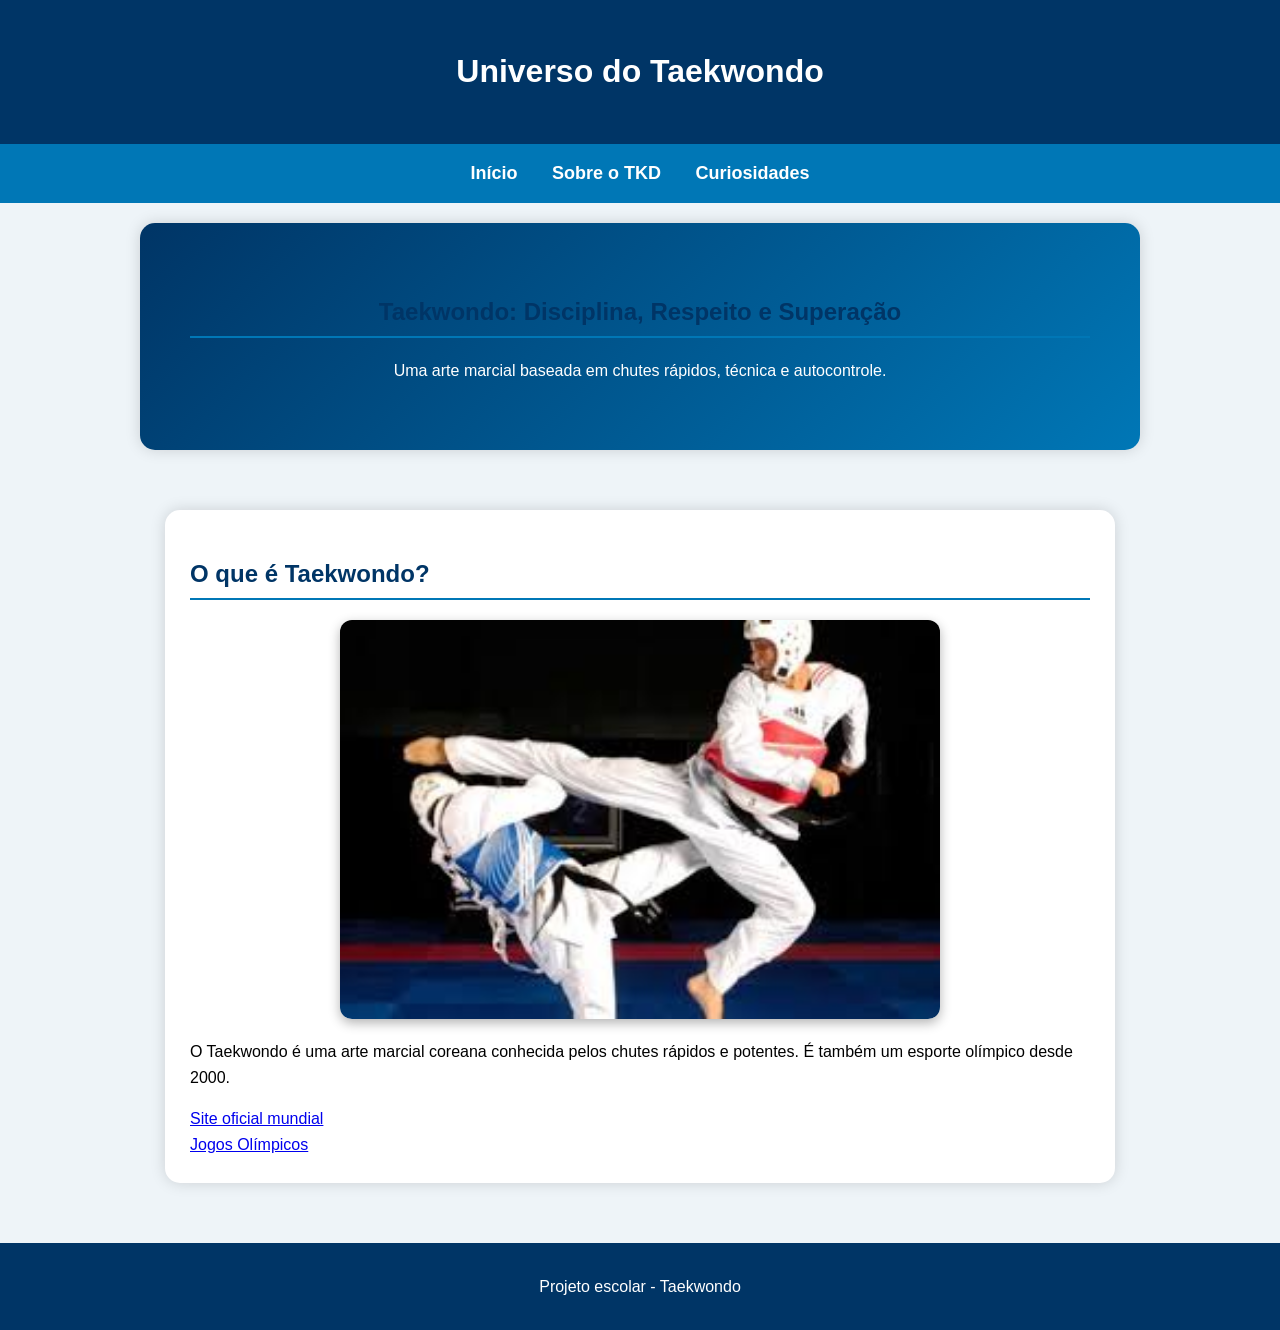
==== primeirapag.html @ 2d3c0d30 "atualização do meu site" ====
<!DOCTYPE html>
<html lang="pt-br">
<head>
<meta charset="UTF-8">
<title>Universo do Taekwondo</title>
<link rel="stylesheet" href="style.css">
</head>

<body>

<header>
<h1>Universo do Taekwondo</h1>
</header>

<nav>
<a href="primeirapag.html">Início</a>
<a href="segundapag.html">Sobre o TKD</a>
<a href="terceirapag.html">Curiosidades</a>
</nav>

<section class="banner">
<h2>Taekwondo: Disciplina, Respeito e Superação</h2>
<p>Uma arte marcial baseada em chutes rápidos, técnica e autocontrole.</p>
</section>

<main>

<section>
<h2>O que é Taekwondo?</h2>

<img src="imagens/images.jpg" alt="Taekwondo">

<p>
O Taekwondo é uma arte marcial coreana conhecida pelos chutes rápidos e potentes.
É também um esporte olímpico desde 2000.
</p>

<a href="https://worldtkd.simplycompete.com" target="_blank">Site oficial mundial</a>
<br>
<a href="https://olympics.com" target="_blank">Jogos Olímpicos</a>

</section>

</main>

<footer>
<p>Projeto escolar - Taekwondo</p>
</footer>

</body>
</html>
---- style.css ----
body{
    font-family: Arial, sans-serif;
    margin:0;
    background:#eef4f8;
    line-height:1.6;
}

header{
    background:#003566;
    color:white;
    text-align:center;
    padding:25px;
}

nav{
    background:#0077b6;
    text-align:center;
    padding:15px;
}

nav a{
    color:white;
    text-decoration:none;
    margin:15px;
    font-weight:bold;
    font-size:18px;
    transition:0.3s;
}

nav a:hover{
    color:#ffd60a;
}

.banner{
    background:linear-gradient(135deg,#003566,#0077b6);
    color:white;
    text-align:center;
    padding:50px;
}

main{
    padding:20px;
}

section{
    background:white;
    padding:25px;
    border-radius:15px;
    box-shadow:0 0 15px rgba(0,0,0,0.15);
    max-width:900px;
    margin:20px auto;
}

h2{
    color:#003566;
    border-bottom:2px solid #0077b6;
    padding-bottom:5px;
}

img{
    width:100%;
    max-width:600px;
    display:block;
    margin:20px auto;
    border-radius:12px;
    box-shadow:0 4px 12px rgba(0,0,0,0.3);
}

.curiosidade{
    background:#caf0f8;
    border-left:6px solid #0077b6;
    padding:15px;
    margin:10px 0;
    border-radius:8px;
}

footer{
    background:#003566;
    color:white;
    text-align:center;
    padding:15px;
    margin-top:20px;
}
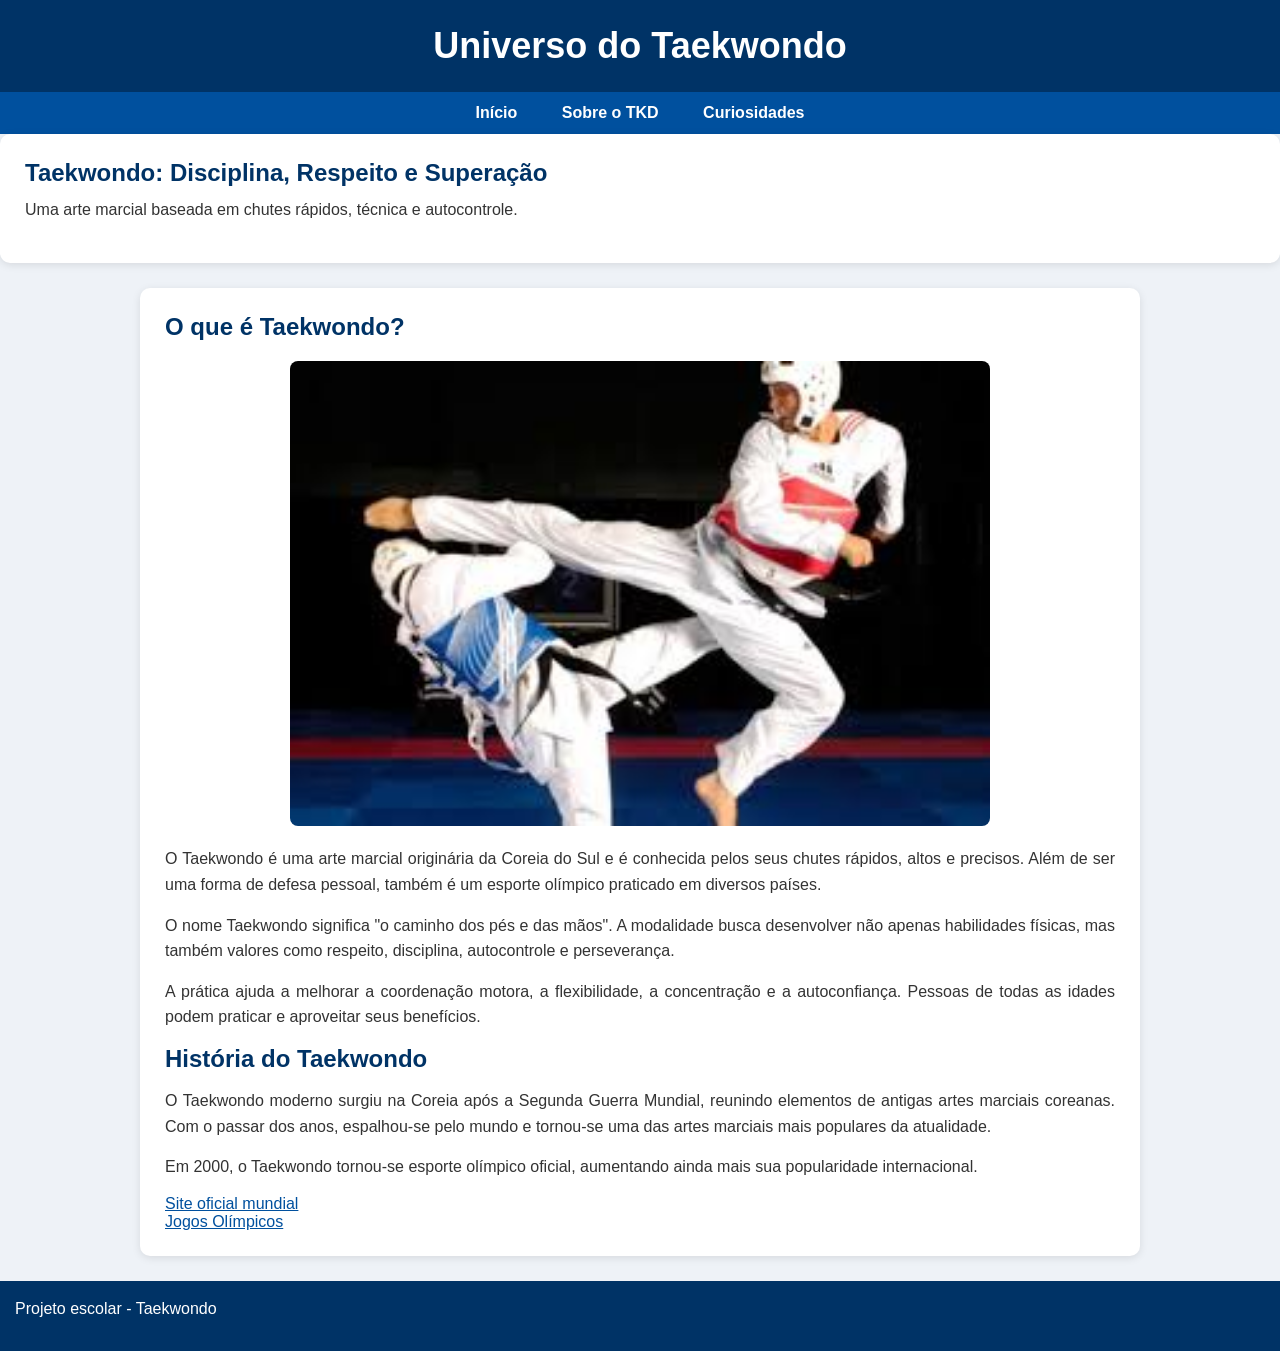
==== commit ebfea344: "atualização dia 08" ====
--- a/primeirapag.html
+++ b/primeirapag.html
@@ -19,20 +19,47 @@
 </nav>
 
 <section class="banner">
-<h2>Taekwondo: Disciplina, Respeito e Superação</h2>
-<p>Uma arte marcial baseada em chutes rápidos, técnica e autocontrole.</p>
+    <h2 id="taekwondo">Taekwondo: Disciplina, Respeito e Superação</h2>
+    <p>Uma arte marcial baseada em chutes rápidos, técnica e autocontrole.</p>
 </section>
 
 <main>
 
 <section>
-<h2>O que é Taekwondo?</h2>
+    <h2>O que é Taekwondo?</h2>
 
-<img src="imagens/images.jpg" alt="Taekwondo">
+<img src="imagens/luta.jpg" alt="Taekwondo">
 
 <p>
-O Taekwondo é uma arte marcial coreana conhecida pelos chutes rápidos e potentes.
-É também um esporte olímpico desde 2000.
+    O Taekwondo é uma arte marcial originária da Coreia do Sul e é conhecida
+    pelos seus chutes rápidos, altos e precisos. Além de ser uma forma de
+    defesa pessoal, também é um esporte olímpico praticado em diversos países.
+</p>
+
+<p>
+    O nome Taekwondo significa "o caminho dos pés e das mãos". A modalidade
+    busca desenvolver não apenas habilidades físicas, mas também valores como
+    respeito, disciplina, autocontrole e perseverança.
+</p>
+
+<p>
+    A prática ajuda a melhorar a coordenação motora, a flexibilidade, a
+    concentração e a autoconfiança. Pessoas de todas as idades podem praticar
+    e aproveitar seus benefícios.
+</p>
+
+<h2>História do Taekwondo</h2>
+
+<p>
+    O Taekwondo moderno surgiu na Coreia após a Segunda Guerra Mundial,
+    reunindo elementos de antigas artes marciais coreanas. Com o passar dos
+    anos, espalhou-se pelo mundo e tornou-se uma das artes marciais mais
+    populares da atualidade.
+</p>
+
+<p>
+    Em 2000, o Taekwondo tornou-se esporte olímpico oficial, aumentando ainda
+    mais sua popularidade internacional.
 </p>
 
 <a href="https://worldtkd.simplycompete.com" target="_blank">Site oficial mundial</a>
@@ -44,8 +71,8 @@
 </main>
 
 <footer>
-<p>Projeto escolar - Taekwondo</p>
+    <p>Projeto escolar - Taekwondo</p>
 </footer>
 
 </body>
-</html>+</html>
--- a/style.css
+++ b/style.css
@@ -1,83 +1,108 @@
-body{
+*{
+    margin: 0;
+    padding: 0;
+    box-sizing: border-box;
+    }
+    
+    body{
     font-family: Arial, sans-serif;
-    margin:0;
-    background:#eef4f8;
-    line-height:1.6;
-}
-
-header{
-    background:#003566;
-    color:white;
-    text-align:center;
-    padding:25px;
-}
-
-nav{
-    background:#0077b6;
-    text-align:center;
-    padding:15px;
-}
-
-nav a{
-    color:white;
-    text-decoration:none;
-    margin:15px;
-    font-weight:bold;
-    font-size:18px;
-    transition:0.3s;
-}
-
-nav a:hover{
-    color:#ffd60a;
-}
-
-.banner{
-    background:linear-gradient(135deg,#003566,#0077b6);
-    color:white;
-    text-align:center;
-    padding:50px;
-}
-
-main{
-    padding:20px;
-}
-
-section{
-    background:white;
-    padding:25px;
-    border-radius:15px;
-    box-shadow:0 0 15px rgba(0,0,0,0.15);
-    max-width:900px;
-    margin:20px auto;
-}
-
-h2{
-    color:#003566;
-    border-bottom:2px solid #0077b6;
-    padding-bottom:5px;
-}
-
-img{
-    width:100%;
-    max-width:600px;
-    display:block;
-    margin:20px auto;
-    border-radius:12px;
-    box-shadow:0 4px 12px rgba(0,0,0,0.3);
-}
-
-.curiosidade{
-    background:#caf0f8;
-    border-left:6px solid #0077b6;
-    padding:15px;
-    margin:10px 0;
-    border-radius:8px;
-}
-
-footer{
-    background:#003566;
-    color:white;
-    text-align:center;
-    padding:15px;
-    margin-top:20px;
-}+    background-color: #eef2f7;
+    color: #333;
+    }
+    
+    header{
+    background-color: #003366;
+    color: white;
+    text-align: center;
+    padding: 25px;
+    }
+    
+    header h1{
+    font-size: 36px;
+    }
+    
+    nav{
+    background-color: #00509e;
+    text-align: center;
+    padding: 12px;
+    }
+    
+    nav a{
+    color: white;
+    text-decoration: none;
+    margin: 0 20px;
+    font-weight: bold;
+    }
+    
+    nav a:hover
+    
+    .banner{
+    background-color: #0a74da;
+    color: white;
+    text-align: center;
+    padding: 50px 20px;
+    }
+    
+    .banner h2{
+    margin-bottom: 10px;
+    }
+    
+    main{
+    width: 90%;
+    max-width: 1000px;
+    margin: 25px auto;
+    }
+    
+    section{
+    background-color: white;
+    padding: 25px;
+    border-radius: 10px;
+    margin-bottom: 25px;
+    box-shadow: 0 2px 8px rgba(0,0,0,0.1);
+    }
+    
+    h2{
+    color: #003366;
+    margin-bottom: 15px;
+    }
+    
+    img{
+    width: 100%;
+    max-width: 700px;
+    display: block;
+    margin: 20px auto;
+    border-radius: 8px;
+    }
+    
+    p{
+    margin-bottom: 15px;
+    text-align: justify;
+    line-height: 1.6;
+    }
+    
+    ul{
+    margin-left: 25px;
+    margin-bottom: 20px;
+    }
+    
+    .curiosidade{
+    background-color: #f0f7ff;
+    border-left: 5px solid #00509e;
+    padding: 12px;
+    margin-bottom: 10px;
+    border-radius: 5px;
+    }
+    
+    footer{
+    background-color: #003366;
+    color: white;
+    text-align: center;
+    padding: 15px;
+    margin-top: 20px;
+    }
+    
+    a{
+    color: #00509e;
+    }
+    
+    
